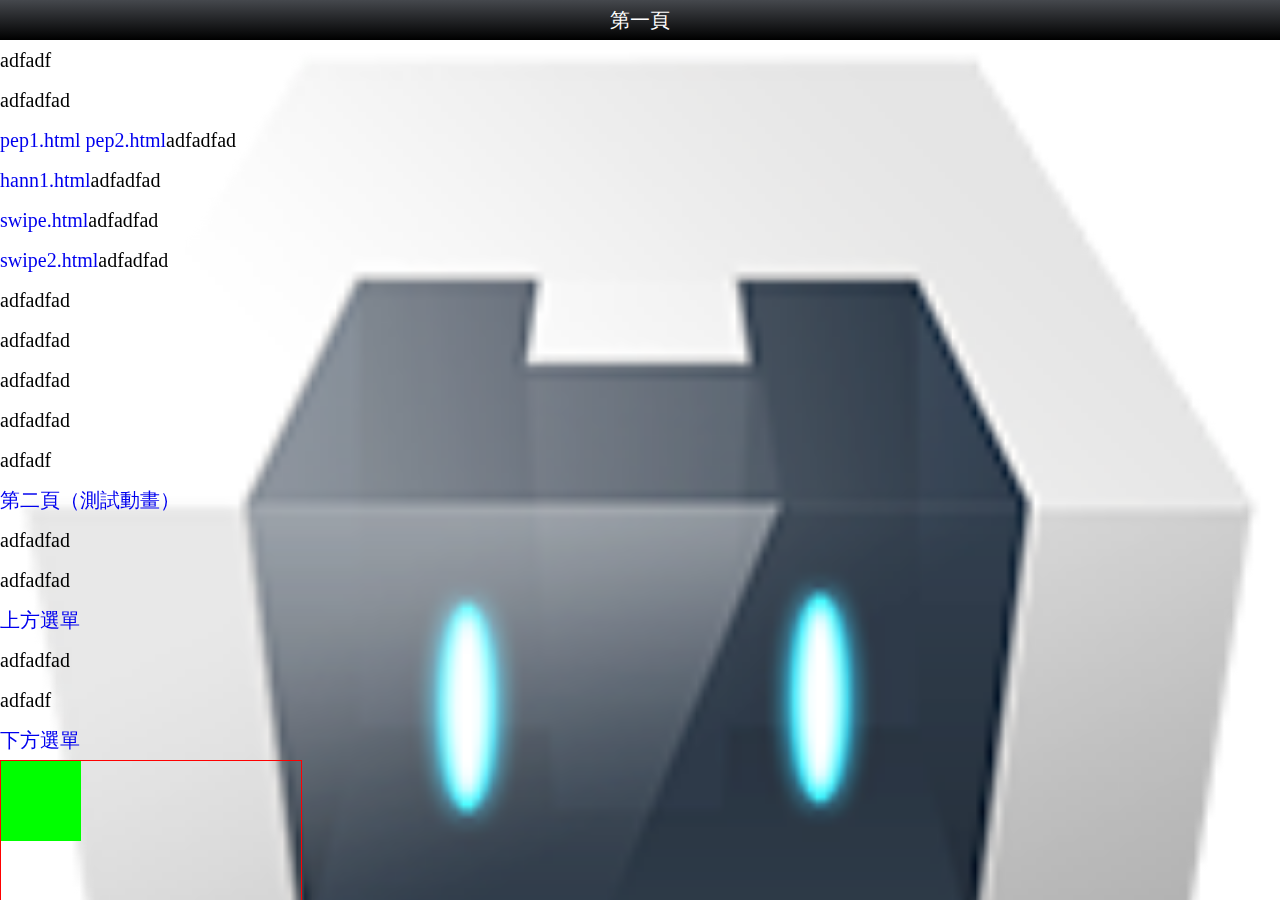
==== index.html @ 22cfcbe6 "update" ====
<!DOCTYPE HTML>
<html>
<head>
<meta charset="utf-8" />
<meta name="viewport" content="width=device-width,height=device-height, initial-scale=1.0">
<title>RMC</title>
<link href="css/rmc3.css" rel="stylesheet" type="text/css" />
<script type="text/javascript" charset="utf-8" src="cordova.js"></script>
<script type="text/javascript" charset="utf-8" src="js/jquery.js"></script>
<script type="text/javascript" charset="utf-8" src="js/jquery.lazyload.min.js"></script>
<script type="text/javascript" charset="utf-8" src="js/jquery.touchswipe.js"></script>
<script type="text/javascript" charset="utf-8" src="js/iscroll.js"></script>
<script type="text/javascript" charset="utf-8" src="js/rmc3.js"></script>
<!--script type="text/javascript" charset="utf-8" src="js/pushmsg.js"></script-->
<script type="text/javascript" charset="utf-8">
RMC.init(function(){
	
});
RMC.add_event('show','main10','scc3');
function scc3()
{
	//if(myScroll4==undefined || myScroll4==null){
		myScroll4 = new IScroll('#vsdf', { eventPassthrough: true, scrollX: true, scrollY: false, preventDefault: false });	
	//}
}
RMC.add_event('show','main9','scc');
RMC.add_event('hide','main9','scc2');
function updatePosition()
{
	 document.getElementById('syy').innerHTML=this.y;
	 alert(myScroll.y);
}
function scc()
{
	//myScroll = new IScroll('#wrapper', { mouseWheel: true ,snap: true});
	//myScroll.on('scrollEnd', updatePosition);
}
function scc2()
{
	if(myScroll!=null){
		myScroll.destroy();
		myScroll = null;	//alert(myScroll);
	}
}
RMC.add_event('show','main6','tt');	
function tt()
{
	//console('ttt'); 
	//document.getElementById('newbr').scrollTop=270;
	alert(document.getElementById('newbr').scrollTop);
	//return false;
}
$(function(){
	//$('#dragv').pep({
	//	constrainTo:        'parent', 
    //    shouldEase:         false
	//});
	
	
	  //document.getElementById('main6').addEventListener("touchmove",qqq,false);
	//$("#newbr").swipe( { swipeStatus:swipe2, allowPageScroll:"vertical"} );
	//document.getElementById('newbr').scrollTop=270;
	//var myScroll = new iScroll('newbr', { hScrollbar: false, vScrollbar: true });
	
	//document.getElementById('barball').addEventListener("touchstart",todrag,false);
	//document.getElementById('barball').addEventListener("touchstart",todrags,false);
	document.getElementById('barball').addEventListener("touchmove",todragm,false);
	//document.getElementById('barball').addEventListener("touchend",todrage,false);
	document.getElementById('barballqq').addEventListener("touchmove",todragmqq,false);
	
	$('#barswipe').swipe({swipeStatus:barswipe, allowPageScroll:"vertical"});
	var newbrtop=0;
	var br2=-1;
	var timers;
	$('#newbr2').swipe({
		swipeStatus:function(event, phase, direction, distance, duration)
        {
			//$('#pageoverlay').css('display','');
			//alert('ccc');
		  //timers=setTimeout('checkaerea()',200);
          var str = "";
          if (phase=="move") {
            //str="You have moved " + distance +" pixels, past 200 and the handler will fire <br/>";
            //str+="You have moved for " + duration +" ms, If you go over 5000 the swipe will cancel <br/>";
            //str+="If you leave the swipe object, and have made the distance, the swipe will end <br/>";
            //str+="If you leave the swipe object, and have NOT made the distance, the swipe will cancel ";
            str=distance+' -- '+duration+' -- '+$('#newbr2').scrollTop();
           // alert($('#newbar2').scrollTop());
          }
          
          if (phase=="end") {
            str='end'+' -- '+$('#newbr2').scrollTop();;
        	//str="Handler fired, you met the thresholds:<br/>";
            //str+=distance+"px (over 500px required) <br/>";                
            //str+=duration+"ms (under 5000ms required) <br/>"; 
            
          }
          if (phase=="cancel") {
            str="You didn't meet the thresholds, cancel was fired:<br/>";
            //str+=distance+"px (over 500px required) <br/>";                
            //str+=duration+"ms (under 5000ms required) <br/>";  
          }
          
          $('#vvveeee').html(str);
          
        },
        triggerOnTouchEnd : true,        
        //triggerOnTouchEnd:false,
        //triggerOnTouchLeave:true,
        allowPageScroll:'vertical',
        //allowPageScroll:'horizontal',
        //maxTimeThreshold:5000,
        threshold:75
	});
	// Get a reference to our touch-sensitive element
	  var touchzone = document.getElementById("newbr");
	  // Add an event handler for the touchstart event
	  //touchzone.addEventListener("touchend", touchHandler, false);
	  touchzone.addEventListener("touchstart",sw,false);
	  touchzone.addEventListener("touchmove",sw2,false);
	  touchzone.addEventListener("touchend",sw3,false);
	  touchzone.addEventListener("scroll",sw4,false);
	  var bttimer=setInterval('gscroll()',200);
});
var down_list_bt={mm:-1,};
var bttimer;
var xi=0;

function gscroll()
{
	++xi;
	if(xi>10000) xi=0;
	var v=document.getElementById('newbr').scrollTop;
	document.getElementById('downvv5').innerHTML=v+ ' -- '+xi;
	if(v!=down_list_bt.mm){
		down_list_bt.mm=v;
	}else{
		var bar=document.getElementById('newbr');
		var c=Math.round(bar.scrollTop/30);
		c=c*30; 
		bar.scrollTop=c;
	}
}
function sw(e)
{//salert('c');
	//var v=$('#newbr').scrollTop();
	var v=document.getElementById('newbr').scrollTop;
	$('#downvv').html('start - scrolltop='+v);
	//alert('c');
	//document.getElementById('downvv').innerHTML='點擊';	
	//document.getElementById('downvv').innerHTML=e.target.scrollTop;
	bttimer=setTimeout('gscroll',200);
}
function sw2(e){
	//var v=$('#newbr').scrollTop();
	var v=document.getElementById('newbr').scrollTop;
	$('#downvv2').html('move - scrolltop='+v);
}
function sw3(e){
	//var v=$('#newbr').scrollTop();
	var v=document.getElementById('newbr').scrollTop;
	$('#downvv3').html('end - scrolltop='+v);
}
function sw4(e){
	//var v=$('#newbr').scrollTop();
	var v=document.getElementById('newbr').scrollTop;
	$('#downvv4').html('scroll - scrolltop='+v);
}
function checkaerea()
{
	//var $('')
	/*if(br2!=){
		
	}else{
		 timers=setTimeout('checkaerea()',200);
	}*/
}
var barpadding=0;
function barswipe(event, phase, direction, distance){
	$('#barswipediv').html('event='+event.id+' phase='+phase+' direction='+direction+' distance='+distance);
	
	if(phase=="move"){
		if(direction=='left'){
			var mar=barpadding-distance;
			$(event.target).css('margin-left',mar+'px');
		}else if(direction=='right'){
			var mar=barpadding+distance;
			$(event.target).css('margin-left',mar+'px');
		}
	}
	
	if(phase=='end'){
		barpadding=parseInt($(event.target).css('margin-left'));
	}
	/*if( phase=="move" && (direction=="left" || direction=="right") )
	{
		//var duration=0;
		
		//if (direction == "left")
			//scrollImages((IMG_WIDTH * currentImg) + distance, duration);
		
		//else if (direction == "right")
			//scrollImages((IMG_WIDTH * currentImg) - distance, duration);
		
	}
	else if ( phase == "cancel")
	{
		//scrollImages(IMG_WIDTH * currentImg, speed);
	}
	else if ( phase =="end" )
	{
		//if (direction == "right")
		//	previousImage()
		//else if (direction == "left")			
		//	nextImage()
	}*/
}
function todragmqq(e){
	//e.pageX;
	//alert('ccc');
	
	$(e.target).css('margin-left',e.changedTouches[0].clientX+'px');
	$('#barhtmlqq').html(e.changedTouches[0].clientX+' '+e.changedTouches[0].screenX+' '+e.changedTouches[0].pageX+' '+e.pageX+'  '+$('#barcon').offset().left);
}
function todrags(e){
	//e.target.style.background='#ff0';
	//e.target.style.position='#ff0';
	//$(e.target).css('position','relative');
	//$(e.target).css('background','#ff0');
	//alert(e.changedTouches[0].clientX+' '+e.changedTouches[0].screenX+' '+e.changedTouches[0].pageX+' '+pageX);
}
function todragm(e){
	//e.pageX;
	//alert('ccc');
	//alert(e.changedTouches[0].clientX);
	$(e.target).css('left',e.changedTouches[0].clientX+'px');
	$('#barhtml').html(e.changedTouches[0].clientX+' '+e.changedTouches[0].screenX+' '+e.changedTouches[0].pageX+' '+e.pageX+'  '+$('#barcon').offset().left);
}
function todrage(e){
	//$(e.target).css('position','');
	//$(e.target).css('background','#f00');
}
function todrag(e){
	/*alert('touchstart');
	for(var k in e){
		
		alert(k+'='+e[k]);
	}
	alert(e.changedTouches);
	e.targetTouches
	e.touches
	e.pageY;
	e.pageX;
	e.layerY
	e.layerX;*/
	//
	//currentTarget
	//type
	alert(e.pageX+' -- '+e.pageY);
	for(var i in e.changedTouches[0]){
		alert(i+'='+e.changedTouches[0][i]);//pageX,screenX,clientX
	}
	/*for(var i in e.target){
		alert(i+'='+e.target[i]);
	}
	for(var j in e.target['properties']){
		alert(j+'='+e.target['properties'][j]);
	}*/
	var orig = e.originalEvent;
	alert(orig.changedTouches[0].pageY);
}
function qqq(e)
{
	//alert('move');	
}
var scroll_top=-1;
function touchHandler(e)
{//alert('c');
	//chval();//alert(e.target.id);	
	//setTimeout('calstop()',200);
	//calstop();
}
function calstop(){
	var v=document.getElementById('newbr').scrollTop;$('#downvv').html('scrolltop='+v);
	if(scroll_top==v){
		chval();
	}else {
		scroll_top=v;
		setTimeout('calstop()',200);
	}
}
function chval()
{
	///var v=$('.bar').scrollTop();//$('#downvv').html('scrolltop='+v);
	//var c=Math.round(v/30);
	//c=c*30;
	//document.getElementById('newbr').scrollTop=c;
	
	var bar=document.getElementById('newbr');
	var c=Math.round(bar.scrollTop/30);
	c=c*30; 
	bar.scrollTop=c;
	
	//alert(c);
	//$('.bar').anon
	/*$('#newbr').animate({scrollTop:c},1000,function(){
		//$('.bar').scrollTop(c);//alert($('.bar').scrollTop());
		//document.getElementById('newbr').scrollTop=c;
		//$('#downvv4').html('scrolltop='+$('.bar').scrollTop()+' -- '+c);
	});
	$('#downvv2').html('scrolltop='+c);
	$('#downvv3').html('scrolltop='+$('.bar').scrollTop());*/
	//$('.bar').scrollTop(c);
	//alert('c');
		
	
	
	//alert(Math.round(c));	
}

function swipe2(event, phase, direction, distance){
	$('#qva').html( phase +" you have swiped " + distance + "px in direction:" + direction);
	if(phase=='end'){
		//chval();
		//setTimeout(function(){
		//chval();
		//},1000);
	}
}
/*$('#newbr').bind('touchmove', function(e) { 
    console.log($(this).scrollTop()); // Replace this with your code.
});*/

function GoUrl(url) {
    var ref = window.open(url, '_blank', 'location=no');
    //ref.addEventListener('loadstart', function(event) { alert('start: ' + event.url); });
    //ref.addEventListener('loadstop', function(event) { alert('stop: ' + event.url); });
    ref.addEventListener('loaderror', function(event) { alert('error: ' + event.message); });
    ref.addEventListener('exit', function(event) { alert(event.type); });
}
</script>
<style>
.bbgg {
	background:logo.png;
}
</style>
</head>
<body>
<div id="pageoverlay"></div>
<div class="page" id="main">
<div class="header">第一頁</div>
<div class="content" style="background:url(img/logo.png);-webkit-background-size:cover;   -moz-background-size:cover;   -o-background-size:cover;   background-size:cover">
adfadf<br>
adfadfad<br>
<a href="pep1.html">pep1.html</a>

<a href="pep2.html">pep2.html</a>adfadfad<br>
<a href="hann1.html">hann1.html</a>adfadfad<br>
<a href="swipe.html">swipe.html</a>adfadfad<br>
<a href="swipe2.html">swipe2.html</a>adfadfad<br>
adfadfad<br>
adfadfad<br>
adfadfad<br>
adfadfad<br>
adfadf<br>
<a href="javascript:RMC.changepage('main2');">第二頁（測試動畫）</a><br>
adfadfad<br>
adfadfad<br>
<a href="javascript:RMC.changepage('main3');">上方選單</a><br>
adfadfad<br>
adfadf<br>
<a href="javascript:RMC.changepage('main4');">下方選單</a><br>
<div style="width:300px;height:300px;border:#f00 solid 1px;position:relative;">
<div id="dragv" style="background:#0f0;width:80px;height:80px;"></div>
</div>
<p>
	<span class="switch"><label for="xx"></label><input type="checkbox" id="xx" value="1"  /><span class="ball"></span></span>
</p>
<p>
	<span class="switch"><label for="pp"></label><input type="checkbox" id="pp" value="1"  /><span class="ball"></span></span>
</p>
<a href="javascript:RMC.changepage('main5');">數量拉霸</a><br> 
<br>
<a href="javascript:RMC.changepage('main6');">選單</a><br> 
<br>
<br>
<a href="javascript:RMC.changepage('main8');">選單2</a><br> 
<br>

<br>
<a href="javascript:RMC.changepage('main9');">選單3</a><br> 
<br>

<br>
<a href="javascript:RMC.changepage('upheader');">上方按鈕設定</a>
<br>

<p>
<a href="scroll.html">選單初始設定</a>
</p>

<br>
<a href="javascript:RMC.changepage('main10');">iscroll 頁面</a><br> 
<br>
<br>
<a href="javascript:RMC.loadpage('other.html');">載入頁面</a><br> 
<a href="javascript:RMC.changepage('main7');">到載入頁面</a>
<p>
<p>
<a href="load.html">開始載入時</a>
</p>


<p>
<a href="javascript:GoUrl('gallery.html');">圖片測試</a>
</p>
<p>
<a href="gallery.html">圖片測試</a>
</p>

<span class="checkbox">

</span>

<p>
<a href="test_pushmsg.html">推播測試</a>
</p>

<span class="radio">
<input type="radio" value="1" id="ra1" name="ra" /><label for="ra1">一</label><input type="radio" value="2" id="ra2" name="ra" /><label for="ra2">二</label><input type="radio" value="3" id="ra3" name="ra" /><label for="ra3">三</label><input type="radio" value="4" id="ra4" name="ra" /><label for="ra4">四</label>
</span>
<span class="radio-list">
<input type="radio" id="rr1" name="rr">
<label for="rr1"><span class="sel"></span><span class="name">測試一</span></label>
<input type="radio" id="rr2" name="rr">
<label for="rr2"><span class="sel"></span><span class="name">測試二</span></label>
<input type="radio" id="rr3" name="rr">
<label for="rr3"><span class="sel"></span><span class="name">測試三</span></label>
</span>

adfadfad<br>
adfadfad<br>
adfadfad<br>
adfadfad<br>
adfadfad<br>
adfadfad<br>
adfadf<br>
adfadfad<br>
adfadfad<br>
adfadfad<br>
adfadfad<br>
adfadfad<br>
adfadfad<br>
adfadfad<br>
adfadfad<br>
adfadfad<br>
adfadfad<br>
<img src="images/qqd.jpg"  border="0" /><br>
<img src="images/qqd2.jpg"  border="0" /><br>
<img src="images/qqd3.jpg"  border="0" /><br>
<img src="images/qqd4.jpg"  border="0" /><br>
lazy<br>
<img class="lazy" data-original="images/qqd.jpg" src="" width="100" height="100"  border="0" />
<img class="lazy" data-original="images/qqd2.jpg" src=""  border="0" />
<img class="lazy" data-original="images/qqd3.jpg" src=""  border="0" />
<img class="lazy" data-original="images/qqd4.jpg" src=""  border="0" />

lazy<br>
adfadfad<br>
adfadfad<br>
adfadf<br>
adfadfad<br>
adfadfad<br>
adfadfad<br>
adfadf<br>
adfadfad<br>
adfadfad<br>
adfadfad<br>
adfadfad<br>
adfadfad<br>
adfadfad<br>
</div>
</div>
<div class="page" id="main2">
<div class="header">第二頁</div>
<div class="content" style="background:#ff0;">
adfadf<br>
adfadfad<br>

</div>
</div>
<div class="page" id="main3">
<div class="header nav">上方選單
<div class="clear"></div>
<ul class="nav-5">
      <li><a href="#">About Us</a></li>
      <li><a href="#">Our Productsadfsdfee</a></li>
      <li><a href="#">FAQs</a></li>
      <li><a href="#">Contact</a></li>
      <li><a href="#">Login</a></li>
   </ul><div class="clear"></div>
</div>
<div class="content" style="background:#0F9">
adfae
</div>
<div class="footer">footer</div>
</div>
<div class="page" id="main4">
<div class="header">下方選單</div>
<div class="content" style="background:#059">
adfae
</div>
<div class="footer nav"><ul class="nav-5">
      <li><a href="#">About Us</a></li>
      <li><a href="#">Our Productsadfsdfee</a></li>
      <li><a href="#">FAQs</a></li>
      <li><a href="#">Contact</a></li>
      <li><a href="#">Login</a></li>
   </ul><div class="clear"></div></div>
</div>
<div class="page" id="main5">
<div class="header">數量拉霸</div>
<div class="content" style="background:#649">
adfasd
asdfasd
fasdfasd
<div id="barhtml" style="color:#fff;">99999</div>
<div style="position:relative;height:30px;"><span style="display:block;height:10px;background: -webkit-linear-gradient(top, rgba(255,214,94,1) 0%,rgba(254,191,4,1) 100%);"></span></div>

<div style="width:300px;height:300px;border:#ccc solid 1px;margin-left:5px;padding-left:5px;position:relative; " id="barcon">
<div style="width:50px;height:50px;background:#f00;position:absolute;z-index:10" id="barball" ></div>
</div>
<div id="barhtmlqq" style="color:#fff;">99999</div>
<div style="width:300px;height:300px;border:#ccc solid 1px;margin-left:5px;padding-left:5px; " id="barconqq">
<div style="width:50px;height:50px;background:#f00;" id="barballqq" draggable="true"></div>
</div>

<div id="barswipediv"></div>
<div style="width:300px;height:300px;border:#ccc solid 1px;">
<div style="width:50px;height:50px;background:#f00;" id="barswipe" ></div>
</div>

</div>
</div>
<div class="page" id="main6">
<div class="header">選單</div>
<div class="content" style="background:#106382;">asdfasdf
asdfa
dasdfasdfasdf
adfasdf
asdfadf
adfefef<br>
<div id="downvv" style="color:#fff;">downvv</div>
<div id="downvv2" style="color:#fff;">downvv2</div>
<div id="downvv3" style="color:#fff;">downvv3</div>
<div id="downvv4" style="color:#fff;">downvv4</div>
<div id="downvv5" style="color:#fff;">downvv4</div>
adfefef<br>
adfefef<br>
adfefef<br>
adfefef<br>
adfefef<br>
adfefef<br>
adfefef<br>
adfefef<br>
<a href="javascript:void(0);">xafesijefe</a>
adfefef<br>

adfefef<br>
adfefef<br>

adfefef<br>
adfefef<br>
adfefef<br>
adfefef<br>adfefef<br>
adfefef<br>
adfefef<br>
adfefef<br>adfefef<br>
adfefef<br>
adfefef<br>
adfefef<br>adfefef<br>
adfefef<br>
adfefef<br>
adfefef<br>
adfefef<br>
adfefef<br>
adfefef<br>
adfefef<br>
<div id="qva"></div>
<div class="down-list"><div class="hd"><span class="btn"><a href="javascript:chval();">確定</a></span></div>
<span class="sel"></span>
<div class="con">
<div class="bar" id="newbr" style="width:100%">
<span class="val">&nbsp;</span>
<span class="val">&nbsp;</span>
<span class="val">1</span>
<span class="val">2</span>
<span class="val">3</span>
<span class="val">4</span>
<span class="val">5</span>
<span class="val">6</span>
<span class="val">7</span>
<span class="val">8</span>
<span class="val">9</span>
<span class="val">10</span>
<span class="val">11</span>
<span class="val">12</span>
<span class="val">13</span>
<span class="val">14</span>
<span class="val">15</span>
<span class="val">16</span>
<span class="val">17</span>
<span class="val">18</span>
<span class="val">19</span>
<span class="val">&nbsp;</span>
<span class="val">&nbsp;</span>
</div>

</div>
</div>
</div>
</div>
<div class="page" id="main8">
<div class="header">選單</div>
<div class="content" style="background:#106382;">asdfasdf

adfefef<br>
<div id="vvveeee"></div>

adfefef<br>
adfefef<br>

adfefef<br>
adfefef<br>
adfefef<br>
adfefef<br>adfefef<br>
adfefef<br>
adfefef<br>
adfefef<br>adfefef<br>
adfefef<br>
adfefef<br>
adfefef<br>adfefef<br>
adfefef<br>
adfefef<br>
adfefef<br>
adfefef<br>
adfefef<br>
adfefef<br>
adfefef<br>
<div id="qva"></div>
<div class="down-list"><div class="hd"><span class="btn"><a href="javascript:chval();">確定</a></span></div>
<div class="con">
<div class="bar" id="newbr2" style="width:100%">
<span class="val">&nbsp;</span>
<span class="val">&nbsp;</span>
<span class="val">1</span>
<span class="val">2</span>
<span class="val">3</span>
<span class="val">4</span>
<span class="val">5</span>
<span class="val">6</span>
<span class="val">7</span>
<span class="val">8</span>
<span class="val">9</span>
<span class="val">10</span>
<span class="val">11</span>
<span class="val">12</span>
<span class="val">13</span>
<span class="val">14</span>
<span class="val">15</span>
<span class="val">16</span>
<span class="val">17</span>
<span class="val">18</span>
<span class="val">19</span>
<span class="val">&nbsp;</span>
<span class="val">&nbsp;</span>
</div>
<span class="sel"></span>
</div>
</div>
</div>
</div>


<div class="page" id="main9">
<div class="header">選單3</div>
<div class="content" style="background:#106382;">asdfasdf


<script>
$(function(){
	/*myScroll = new IScroll('#rxscroll', {
		scrollX: true,
		scrollY: true,
		momentum: false,
		snap: true
	});*/
	//myScroll = new IScroll('#wrapper', { mouseWheel: true });
});

function showselect()
{
	$('#mys').css('display','block');
	myScroll = new IScroll('#wrapper', { mouseWheel: true ,snap: true});
	myScroll2 = new IScroll('#wrop', {snap: true});
}
function getvals()
{
	alert(myScroll.y + ' -- ' +myScroll2.y);
	$('#mys').css('display','none');
}
function stv()
{
	
	
}
</script>
<style>


#wrapperccccc {
	/*position: relative;
	z-index: 1;
	bottom:0px;*/
	position:relative;
	float:right;
	width: 50%;
	height:150px;
	background: #ccc;
	overflow: hidden;
}
.down-list .two-left{
	position:relative;
	float:left;
	width: 50%;
	height:150px;
	background: #ccc;
	overflow: hidden;
}


#vsdf {
	position: relative;
	z-index: 1;
	height: 160px;
	width: 100%;
	background: #ccc;
	overflow: hidden;
	-ms-touch-action: none;
}

#scroller {
	position: absolute;
	z-index: 1;
	-webkit-tap-highlight-color: rgba(0,0,0,0);
	width: 2400px;
	height: 160px;
	-webkit-transform: translateZ(0);
	-moz-transform: translateZ(0);
	-ms-transform: translateZ(0);
	-o-transform: translateZ(0);
	transform: translateZ(0);
	-webkit-touch-callout: none;
	-webkit-user-select: none;
	-moz-user-select: none;
	-ms-user-select: none;
	user-select: none;
	-webkit-text-size-adjust: none;
	-moz-text-size-adjust: none;
	-ms-text-size-adjust: none;
	-o-text-size-adjust: none;
	text-size-adjust: none;
}

#scroller ul {
	list-style: none;
	width: 100%;
	padding: 0;
	margin: 0;
}

#scroller li {
	width: 120px;
	height: 160px;
	float: left;
	line-height: 160px;
	border-right: 1px solid #ccc;
	border-bottom: 1px solid #ccc;
	background-color: #fafafa;
	font-size: 14px;
	overflow: hidden;
	text-align: center;
}


</style>
<div class="down-list" id="mys"><div class="hd"><span class="btn"><a href="javascript:getvals();">確定</a></span></div>
<div class="sel"></div>
<div id="wrop" class="bar p50">
	<div class="scroller">
		<ul>
			<li>Pretty row 14</li>
			<li>Pretty row 27</li>
			<li>Pretty row 3s</li>
			<li>Pretty row 4s</li>
			<li>Pretty row e5</li>
			<li>Pretty row s6</li>
			<li>Pretty row 7</li>
			<li>Pretty row 8</li>
			<li>Pretty row 9</li>
			<li>Pretty row 10</li>
			<li>Pretty row 11</li>
			<li>Pretty row 12</li>
			<li>Pretty row 13</li>
			<li>Pretty row 14</li>
			<li>Pretty row 15</li>
			<li>Pretty row 16</li>
			<li>Pretty row 17</li>
			<li>Pretty row 18</li>
			<li>Pretty row 19</li>
			<li>Pretty row 20</li>
			<li>Pretty row 21</li>
			<li>Pretty row 22</li>
			<li>Pretty row 23</li>
			<li>Pretty row 24</li>
			<li>Pretty row 25</li>
			<li>Pretty row 26</li>
			<li>Pretty row 27</li>
			<li>Pretty row 28</li>
			<li>Pretty row 29</li>
			<li>Pretty row 30</li>
			<li>Pretty row 31</li>
			<li>Pretty row 32</li>
			<li>Pretty row 33</li>
			<li>Pretty row 34</li>
			<li>Pretty row 35</li>
			<li>Pretty row 36</li>
			<li>Pretty row 37</li>
			<li>Pretty row 38</li>
			<li>Pretty row 39</li>
			<li>Pretty row 40</li>
			<li>Pretty row 41</li>
			<li>Pretty row 42</li>
			<li>Pretty row 43</li>
			<li>Pretty row 44</li>
			<li>Pretty row 45</li>
			<li>Pretty row 46</li>
			<li>Pretty row 47</li>
			<li>Pretty row 48</li>
			<li>Pretty row 49</li>
			<li>Pretty row 50</li>
		</ul>
	</div>
</div>
<div id="wrapper" class="bar p50">
	<div class="scroller">
		<ul>
			<li>Pretty row 1</li>
			<li>Pretty row 2</li>
			<li>Pretty row 3</li>
			<li>Pretty row 4</li>
			<li>Pretty row 5</li>
			<li>Pretty row 6</li>
			<li>Pretty row 7</li>
			<li>Pretty row 8</li>
			<li>Pretty row 9</li>
			<li>Pretty row 10</li>
			<li>Pretty row 11</li>
			<li>Pretty row 12</li>
			<li>Pretty row 13</li>
			<li>Pretty row 14</li>
			<li>Pretty row 15</li>
			<li>Pretty row 16</li>
			<li>Pretty row 17</li>
			<li>Pretty row 18</li>
			<li>Pretty row 19</li>
			<li>Pretty row 20</li>
			<li>Pretty row 21</li>
			<li>Pretty row 22</li>
			<li>Pretty row 23</li>
			<li>Pretty row 24</li>
			<li>Pretty row 25</li>
			<li>Pretty row 26</li>
			<li>Pretty row 27</li>
			<li>Pretty row 28</li>
			<li>Pretty row 29</li>
			<li>Pretty row 30</li>
			<li>Pretty row 31</li>
			<li>Pretty row 32</li>
			<li>Pretty row 33</li>
			<li>Pretty row 34</li>
			<li>Pretty row 35</li>
			<li>Pretty row 36</li>
			<li>Pretty row 37</li>
			<li>Pretty row 38</li>
			<li>Pretty row 39</li>
			<li>Pretty row 40</li>
			<li>Pretty row 41</li>
			<li>Pretty row 42</li>
			<li>Pretty row 43</li>
			<li>Pretty row 44</li>
			<li>Pretty row 45</li>
			<li>Pretty row 46</li>
			<li>Pretty row 47</li>
			<li>Pretty row 48</li>
			<li>Pretty row 49</li>
			<li>Pretty row 50</li>
		</ul>
	</div>
</div>
</div>
<div id="syy" style="color:#fff;"></div>
asdfasdf<br>
<a href="javascript:showselect();">顯示選單</a>
adsf<br>
asf<br>
adsf<br>
asdf<br>
asdfa<br>
adsf<br>
as<br>
dfasdf<br>
as<br>
df<br>
asdfv<br>
f<br>
das<br>
df<br>
asdf<br>
</div>
</div>


<div class="page" id="main10">
<div class="header">測試iscroll</div>
<div class="content" style="background:#345687;">
adfije<br>
adfiajsfije<br>
adifje<br>
adsfadfadf<br>
adfadf
<br>
afadfadsf<br>
adfafefef<br>
dfefefe
<br>
dfef
<br>
adfe<br>
adfe<br>
adfe<br>
adfe<br>
<a href="javascript:stv()"></a>
adfe<br>
adfe<br>
adfe<br>
sfefefadfe<br>
dfffefadfe<br>
adfe<br>
adfe<br>
adfadsfdfefadfe<br>
<div >
<div id="vsdf" >
<div id="scroller">
<ul>
			<li>Pretty cell 1</li>
			<li>Pretty cell 2</li>
			<li>Pretty cell 3</li>
			<li>Pretty cell 4</li>
			<li>Pretty cell 5</li>
			<li>Pretty cell 6</li>
			<li>Pretty cell 7</li>
			<li>Pretty cell 8</li>
			<li>Pretty cell 9</li>
			<li>Pretty cell 10</li>
			<li>Pretty cell 11</li>
			<li>Pretty cell 12</li>
			<li>Pretty cell 13</li>
			<li>Pretty cell 14</li>
			<li>Pretty cell 15</li>
			<li>Pretty cell 16</li>
			<li>Pretty cell 17</li>
			<li>Pretty cell 18</li>
			<li>Pretty cell 19</li>
			<li>Pretty cell 20</li>
		</ul>
</div>
</div>
</div>
<br>
adfe<br>
adfe<br>
adfe<br>
adfe<br>
<a href="javascript:stv()"></a>
adfe<br>
adfe<br>
adfe<br>
sfefefadfe<br>
dfffefadfe<br>
adfe<br>
adfe<br>
adfadsfdfefadfe<br>
</div>
</div>


<div class="page" id="upheader">
<div class="header pad"><span class="l-area"><img src="images/comment-black.png" /><span class="tip"><span class="tipnums">1</span></span></span><span class="r-area">B<span class="tip"><span class="tipnums">1</span></span></span><span class="header-namea">上方選單按鈕</span>
<ul class="nav-5">
      <li><span style="padding:6px 10px;">About Us</span></li>
      <li><span>Our Productsadfsdfee</span></li>
      <li><span>FAQs</span></li>
      <li><span>Contact</span></li>
      <li><span>Login</span></li>
   </ul><div class="clear"></div>
</div>
<div class="content" style="background:#eee;">
adfija
adfiajdsfie
asdfei
<p>
<a href="javascript:RMC.changepage('upheaderimg');">選單加入圖片</a>
</p>
</div>
<div class="footer">adsf</div>
</div>

<div class="page" id="upheaderimg">
<div class="header pad"><span class="l-area">A</span><span class="header-namea">上方選單圖片按鈕</span>
<ul class="nav-2">
      <li><a href="#"><img src="images/comment-black.png" /><br>功能介紹</a></li>
      <li><a href="#">促銷活動</a></li>
   </ul><div class="clear"></div>
</div>
<div class="content" style="background:#eee;">
adfija
adfiajdsfie
asdfei
<a href="javascript:RMC.backpage();">返回 </a>
</div>
<div class="footer nav"><ul class="nav-3">
       <li><a href="#"><img src="images/comment-black.png" /><br>About Us</a></li>
      <li><a href="#">Login</a></li>
      <li><a href="#">Login</a></li>
   </ul><div class="clear"></div></div>
</div>
</body>
</html>
---- css/rmc3.css ----
body {
	padding:0px;
	margin:0px;
	font-size:20px;
	line-height:40px;
	-webkit-backface-visibility: hidden;
	/*-webkit-overflow-scrolling: touch;*/
}
a,a:hover,a:link {
	text-decoration: none;
}
.page {
overflow:hidden;
	-webkit-animation-duration: 1s;
	   -moz-animation-duration: 1s;
	     -o-animation-duration: 1s;
	        animation-duration: 1s;
	-webkit-animation-fill-mode: both;
	   -moz-animation-fill-mode: both;
	     -o-animation-fill-mode: both;
	        animation-fill-mode: both;
}
.page-load {
	position:absolute;
	z-index:-1;
	left:-2000px;
	top:-2000px;
}
.page-show {
	position:absolute;
	z-index:999;
	left:0px;
	top:0px;
	-webkit-animation-duration: 1s;
	   -moz-animation-duration: 1s;
	     -o-animation-duration: 1s;
	        animation-duration: 1s;
	-webkit-animation-fill-mode: both;
	   -moz-animation-fill-mode: both;
	     -o-animation-fill-mode: both;
	        animation-fill-mode: both;
}
.page.display-none {
	display:none;
}
.header {
	padding:5px 0px;
	width:100%;
	line-height:30px;
	text-align:center;
	color:#fff;
	background: #45484d; /* Old browsers */
background: -moz-linear-gradient(top,  #45484d 0%, #000000 100%); /* FF3.6+ */
background: -webkit-gradient(linear, left top, left bottom, color-stop(0%,#45484d), color-stop(100%,#000000)); /* Chrome,Safari4+ */
background: -webkit-linear-gradient(top,  #45484d 0%,#000000 100%); /* Chrome10+,Safari5.1+ */
background: -o-linear-gradient(top,  #45484d 0%,#000000 100%); /* Opera 11.10+ */
background: -ms-linear-gradient(top,  #45484d 0%,#000000 100%); /* IE10+ */
background: linear-gradient(to bottom,  #45484d 0%,#000000 100%); /* W3C */
}
.header.pad{
	padding:0px;
	height:40px;
	line-height:40px;
}
.header:after {
	clear:both;	
}
.header.nav {
	line-height:40px;
	padding:0px;
}
.header.header-bg {
	color:#fff;
	background:#ff2424;
}
.header-name {
	display:block;
	color:#fff;
}
.header-nameb {
	display:block;
	color:#fff;
	width:100%;
	white-space: nowrap;
    overflow: hidden;
    text-overflow: ellipsis;
}
.header-nameb.rmb {
	margin-left:73px;
}
.header-namea {
	display:block;
	color:#fff;
	/*background:#999;可設定也可以不用設定*/
	width:100%;
	/*padding:5px 0px;*/
	white-space: nowrap;
    overflow: hidden;
    text-overflow: ellipsis;
}
.header .l-area {
	display:inline-block;
	float:left;
	width:40px;
	height:100%;
	border-right:#333 inset 1px;
	/*border-right-style:inset;/*邊框樣式*/
	/*border-right-width:1px;/*邊框寛度*/
	/*border-right-color:#fff;/*邊框顏色*/
	/*padding:5px 0px;*/
	color:#fff;
}
.header .r-area {
	display:inline-block;
	float:right;
	width:40px;
	height:100%;
	border-left:#333 inset 1px;
	color:#fff
}
.tip {
	display:inline-block;
	width:2px;
	height:2px;
	position:relative;
}
.tip .tipnums {
	display:inline-block;
	position:absolute;
	top:-22px;
	left:-5px;
	/*padding:2px;*/
	background:#f00;
	font-size:12px;
	font-wieght:bold;
	line-height:16px;
	width:16px;
	height:16px;
	border-radius:16px;
	padding-top:1px;
}
/*header 按鈕*/
.header .l-btn {
	float:left;
	display:inline-block;
	padding:4px 6px;
	margin-left:5px;
	background:#fff;
	color:#000;
	height:20px;
	line-height:20px;
	font-size:16px;
	text-align:center;
	border:#fff solid 1px;
}
.header .l-btn:active{
	background: rgb(255,158,158); /* Old browsers */
background: -moz-linear-gradient(top, rgba(255,158,158,1) 0%, rgba(255,130,130,1) 100%); /* FF3.6+ */
background: -webkit-linear-gradient(top, rgba(255,158,158,1) 0%,rgba(255,130,130,1) 100%); /* Chrome10+,Safari5.1+ */
background: -o-linear-gradient(top, rgba(255,158,158,1) 0%,rgba(255,130,130,1) 100%); /* Opera 11.10+ */
background: -ms-linear-gradient(top, rgba(255,158,158,1) 0%,rgba(255,130,130,1) 100%); /* IE10+ */
background: linear-gradient(to bottom, rgba(255,158,158,1) 0%,rgba(255,130,130,1) 100%); /* W3C */
	color:#fff;
	border:#fff solid 1px;
}
.header .l-btn:before {
	/*content:url(images/w/018.png);*/
	display:inline-block;
	width:20px;
	height:18px;
	padding-top:2px;
	background: rgb(255,158,158); /* Old browsers */
background: -moz-linear-gradient(top, rgba(255,158,158,1) 0%, rgba(255,130,130,1) 100%); /* FF3.6+ */
background: -webkit-linear-gradient(top, rgba(255,158,158,1) 0%,rgba(255,130,130,1) 100%); /* Chrome10+,Safari5.1+ */
background: -o-linear-gradient(top, rgba(255,158,158,1) 0%,rgba(255,130,130,1) 100%); /* Opera 11.10+ */
background: -ms-linear-gradient(top, rgba(255,158,158,1) 0%,rgba(255,130,130,1) 100%); /* IE10+ */
background: linear-gradient(to bottom, rgba(255,158,158,1) 0%,rgba(255,130,130,1) 100%); /* W3C */
	border-radius:20px;
	vertical-align: middle;
	/*vertical-align: 10%;*/
	margin-right:2px;
	pointer-events: none;
	
}
.header .r-btn {
	float:right;
	display:inline-block;
	padding:4px 6px;
	margin-right:5px;
	background:#ccc;
	color:#000;
	height:20px;
	line-height:20px;
	font-size:16px;
	text-align:center;
	border:#fff solid 1px;
}
.header .r-btn:active{
	background:#ff2424;
	color:#fff;
	border:#fff solid 1px;
}
.header .r-btn:after {
	/*content:url(images/w/018.png);*/
	display:inline-block;
	width:20px;
	height:18px;
	padding-top:2px;
	background: rgb(255,158,158); /* Old browsers */
background: -moz-linear-gradient(top, rgba(255,158,158,1) 0%, rgba(255,130,130,1) 100%); /* FF3.6+ */
background: -webkit-linear-gradient(top, rgba(255,158,158,1) 0%,rgba(255,130,130,1) 100%); /* Chrome10+,Safari5.1+ */
background: -o-linear-gradient(top, rgba(255,158,158,1) 0%,rgba(255,130,130,1) 100%); /* Opera 11.10+ */
background: -ms-linear-gradient(top, rgba(255,158,158,1) 0%,rgba(255,130,130,1) 100%); /* IE10+ */
background: linear-gradient(to bottom, rgba(255,158,158,1) 0%,rgba(255,130,130,1) 100%); /* W3C */
	border-radius:20px;
	vertical-align: middle;
	/*vertical-align: 10%;*/
	pointer-events: none;
	margin-left:2px;
	
	
}
.icon-back:before {
	content:url(images/w/014a.png);
}
.icon-back-r:after {
	content:url(images/w/014a.png);
}
.icon-home:before {
	content:url(images/w/018a.png);
}
.icon-home-r:after {
	content:url(images/w/018a.png);
}
.header .r-imbtn {
	
}
.header .l-imbtn {
	
}
.bg-transparent {
	background:transparent;
}
.content {
	word-wrap:break-word;
	word-break:break-all;
	width:100%;
	/*height:100%;*/
	/*overflow:hidden;*/
	/*background:#fff;*/
	/*-webkit-overflow-scrolling: touch;*/
}
.footer {
	width:100%;
	padding:5px 0px;
	line-height:30px;
	background: #ccd400; /* Old browsers */
background: -moz-linear-gradient(top,  #ccd400 0%, #b3b800 100%); /* FF3.6+ */
background: -webkit-gradient(linear, left top, left bottom, color-stop(0%,#ccd400), color-stop(100%,#b3b800)); /* Chrome,Safari4+ */
background: -webkit-linear-gradient(top,  #ccd400 0%,#b3b800 100%); /* Chrome10+,Safari5.1+ */
background: -o-linear-gradient(top,  #ccd400 0%,#b3b800 100%); /* Opera 11.10+ */
background: -ms-linear-gradient(top,  #ccd400 0%,#b3b800 100%); /* IE10+ */
background: linear-gradient(to bottom,  #ccd400 0%,#b3b800 100%); /* W3C */	
}
.footer.nav {
	padding:0px;
}

/* 動畫 */
@-webkit-keyframes slideInLeft {
	0% {
		opacity:1;
		-webkit-transform: translateX(-2000px);
	}

	100% {
		-webkit-transform: translateX(0);
		z-index:10;
	}
}

@-moz-keyframes slideInLeft {
	0% {
		opacity:1;
		z-index:12;
		-moz-transform: translateX(-2000px);
	}

	100% {
		-moz-transform: translateX(0);
	}
}

@-o-keyframes slideInLeft {
	0% {
		opacity:1;
		z-index:12;
		-o-transform: translateX(-2000px);
	}

	100% {
		-o-transform: translateX(0);
	}
}

@keyframes slideInLeft {
	0% {
		opacity:1;
		z-index:12;
		transform: translateX(-2000px);
	}

	100% {
		transform: translateX(0);
		z-index:10;
	}
}

.slideInLeft {
	-webkit-animation-name: slideInLeft;
	-moz-animation-name: slideInLeft;
	-o-animation-name: slideInLeft;
	animation-name: slideInLeft;
}
@-webkit-keyframes slideInRight {
	0% {
		-webkit-transform: translateX(2000px);
	}
	100% {
		-webkit-transform: translateX(0);
	}
}

@-moz-keyframes slideInRight {
	0% {
		-moz-transform: translateX(2000px);
	}
	100% {
		-moz-transform: translateX(0);
	}
}

@-o-keyframes slideInRight {
	0% {
		-o-transform: translateX(2000px);
	}
	100% {
		-o-transform: translateX(0);
	}
}

@keyframes slideInRight {
	0% {
		transform: translateX(2000px);
	}
	100% {
		transform: translateX(0);
	}
}

.slideInRight {
	-webkit-animation-name: slideInRight;
	-moz-animation-name: slideInRight;
	-o-animation-name: slideInRight;
	animation-name: slideInRight;
}
@-webkit-keyframes rotateOutDownRight {
  0% {
    -webkit-transform-origin: right bottom;
    transform-origin: right bottom;
    -webkit-transform: rotate(0);
    transform: rotate(0);
    opacity: 1;
  }
  
  90% {
  	-webkit-transform-origin: right bottom;
    transform-origin: right bottom;
    -webkit-transform: rotate(-90deg);
    transform: rotate(-90deg);
    opacity: 1;
  
  }

  100% {
    -webkit-transform-origin: right bottom;
    transform-origin: right bottom;
    -webkit-transform: rotate(-90deg);
    transform: rotate(-90deg);
    opacity: 0;
  }
}

@keyframes rotateOutDownRight {
  0% {
    -webkit-transform-origin: right bottom;
    -ms-transform-origin: right bottom;
    transform-origin: right bottom;
    -webkit-transform: rotate(0);
    -ms-transform: rotate(0);
    transform: rotate(0);
    opacity: 1;
  }
  
  90% {
    -webkit-transform-origin: right bottom;
    -ms-transform-origin: right bottom;
    transform-origin: right bottom;
    -webkit-transform: rotate(0);
    -ms-transform: rotate(0);
    transform: rotate(0);
    opacity: 1;
  }

  100% {
    -webkit-transform-origin: right bottom;
    -ms-transform-origin: right bottom;
    transform-origin: right bottom;
    -webkit-transform: rotate(-90deg);
    -ms-transform: rotate(-90deg);
    transform: rotate(-90deg);
    opacity: 0;
  }
}

.rotateOutDownRight {
  -webkit-animation-name: rotateOutDownRight;
  animation-name: rotateOutDownRight;
}

/* switch */
.switch {
	position:relative;
	display:inline-block;
	width:50px;
	height:25px;
	line-height:25px;
	/*border:#00f solid 1px;*/
	background-color:#fff;
	padding:0px;
	border-radius:25px;
}
/*.switch .ball {
	
} */
.switch label {
	width:50px;height:25px;
	display:inline-block;
	background:#0ff;
	position:absolute;
	opacity:0;
	z-index:3;
}
.switch input {
	position:absolute;
	display:none;
}
.switch input + .ball {
position:absolute;
display:inline-block;
	width:25px;
	height:25px;
	line-height:25px;
	background:#ccc;
	padding:0px;
	margin:0px;
	border-radius:25px;
}
.switch input:checked + .ball {
	position:absolute;
	display:inline-block;
	width:25px;
	height:25px;
	line-height:25px;
	background:#8f0222;
	padding:0px;
	margin:0px;
	border-radius:25px;
	left:25px;
	box-shadow:0px 0px 3px #6d0019;
}

/* radio */
.radio {
	
}
.radio input {
	display:none;
}
.radio label {
	display:inline-block;
	margin:0px;
	padding:5px 10px;
	height:30px;
	line-height:30px;
	color:#000;
	background: rgb(255,255,255); /* Old browsers */
background: -moz-linear-gradient(top, rgba(255,255,255,1) 0%, rgba(229,229,229,1) 100%); /* FF3.6+ */
background: -webkit-gradient(linear, left top, left bottom, color-stop(0%,rgba(255,255,255,1)), color-stop(100%,rgba(229,229,229,1))); /* Chrome,Safari4+ */
background: -webkit-linear-gradient(top, rgba(255,255,255,1) 0%,rgba(229,229,229,1) 100%); /* Chrome10+,Safari5.1+ */
background: -o-linear-gradient(top, rgba(255,255,255,1) 0%,rgba(229,229,229,1) 100%); /* Opera 11.10+ */
background: -ms-linear-gradient(top, rgba(255,255,255,1) 0%,rgba(229,229,229,1) 100%); /* IE10+ */
background: linear-gradient(to bottom, rgba(255,255,255,1) 0%,rgba(229,229,229,1) 100%); /* W3C */
}
.radio input:checked + label {
	display:inline-block;
	margin:0px;
	padding:5px 10px;
	height:30px;
	line-height:30px;
	color:#fff;
	background: rgb(122,188,255); /* Old browsers */
background: -moz-linear-gradient(top, rgba(122,188,255,1) 0%, rgba(96,171,248,1) 44%, rgba(64,150,238,1) 100%); /* FF3.6+ */
background: -webkit-gradient(linear, left top, left bottom, color-stop(0%,rgba(122,188,255,1)), color-stop(44%,rgba(96,171,248,1)), color-stop(100%,rgba(64,150,238,1))); /* Chrome,Safari4+ */
background: -webkit-linear-gradient(top, rgba(122,188,255,1) 0%,rgba(96,171,248,1) 44%,rgba(64,150,238,1) 100%); /* Chrome10+,Safari5.1+ */
background: -o-linear-gradient(top, rgba(122,188,255,1) 0%,rgba(96,171,248,1) 44%,rgba(64,150,238,1) 100%); /* Opera 11.10+ */
background: -ms-linear-gradient(top, rgba(122,188,255,1) 0%,rgba(96,171,248,1) 44%,rgba(64,150,238,1) 100%); /* IE10+ */
background: linear-gradient(to bottom, rgba(122,188,255,1) 0%,rgba(96,171,248,1) 44%,rgba(64,150,238,1) 100%); /* W3C */
	box-shadow:inset 0px 0px 5px #4096ee;
}

/* radio list */
.radio-list {
	
}
.radio-list input {
	display:none;
}
.radio-list label {
	padding:5px 10px;
	display:block;
	height:30px;
	line-height:30px;
	background: rgb(255,255,255); /* Old browsers */
background: -moz-linear-gradient(top, rgba(255,255,255,1) 0%, rgba(229,229,229,1) 100%); /* FF3.6+ */
background: -webkit-gradient(linear, left top, left bottom, color-stop(0%,rgba(255,255,255,1)), color-stop(100%,rgba(229,229,229,1))); /* Chrome,Safari4+ */
background: -webkit-linear-gradient(top, rgba(255,255,255,1) 0%,rgba(229,229,229,1) 100%); /* Chrome10+,Safari5.1+ */
background: -o-linear-gradient(top, rgba(255,255,255,1) 0%,rgba(229,229,229,1) 100%); /* Opera 11.10+ */
background: -ms-linear-gradient(top, rgba(255,255,255,1) 0%,rgba(229,229,229,1) 100%); /* IE10+ */
background: linear-gradient(to bottom, rgba(255,255,255,1) 0%,rgba(229,229,229,1) 100%); /* W3C */
} 
.radio-list .sel {
	display:inline-block;
	width:20px;
	height:20px;
	border-radius:10px;
	background:#ccc;
}
.radio-list .name {
	color:#000;
}
.radio-list input:checked + label {
	background: rgb(122,188,255); /* Old browsers */
background: -moz-linear-gradient(top, rgba(122,188,255,1) 0%, rgba(96,171,248,1) 44%, rgba(64,150,238,1) 100%); /* FF3.6+ */
background: -webkit-gradient(linear, left top, left bottom, color-stop(0%,rgba(122,188,255,1)), color-stop(44%,rgba(96,171,248,1)), color-stop(100%,rgba(64,150,238,1))); /* Chrome,Safari4+ */
background: -webkit-linear-gradient(top, rgba(122,188,255,1) 0%,rgba(96,171,248,1) 44%,rgba(64,150,238,1) 100%); /* Chrome10+,Safari5.1+ */
background: -o-linear-gradient(top, rgba(122,188,255,1) 0%,rgba(96,171,248,1) 44%,rgba(64,150,238,1) 100%); /* Opera 11.10+ */
background: -ms-linear-gradient(top, rgba(122,188,255,1) 0%,rgba(96,171,248,1) 44%,rgba(64,150,238,1) 100%); /* IE10+ */
background: linear-gradient(to bottom, rgba(122,188,255,1) 0%,rgba(96,171,248,1) 44%,rgba(64,150,238,1) 100%); /* W3C */
	box-shadow:inset 0px 0px 5px #4096ee;
}
.radio-list input:checked + label .sel {
	background:#f00;
}
.radio-list input:checked + label .name {
	color:#fff;
}

/* down select */
.down-list {
	bottom:0px;
	position:fixed;
	display:none;
	height:200px;
	/*background:#ff9;*/
	width:100%;
	background: rgb(69,72,77); /* Old browsers */
background: -moz-linear-gradient(top, rgba(69,72,77,1) 0%, rgba(0,0,0,1) 100%); /* FF3.6+ */
background: -webkit-linear-gradient(top, rgba(69,72,77,1) 0%,rgba(0,0,0,1) 100%); /* Chrome10+,Safari5.1+ */
background: -o-linear-gradient(top, rgba(69,72,77,1) 0%,rgba(0,0,0,1) 100%); /* Opera 11.10+ */
background: -ms-linear-gradient(top, rgba(69,72,77,1) 0%,rgba(0,0,0,1) 100%); /* IE10+ */
background: linear-gradient(to bottom, rgba(69,72,77,1) 0%,rgba(0,0,0,1) 100%); /* W3C */

}
.down-list .hd {
	height:40px;
	background: rgb(178,225,255); /* Old browsers */
background: -moz-linear-gradient(top, rgba(178,225,255,1) 0%, rgba(102,182,252,1) 100%); /* FF3.6+ */
background: -webkit-gradient(linear, left top, left bottom, color-stop(0%,rgba(178,225,255,1)), color-stop(100%,rgba(102,182,252,1))); /* Chrome,Safari4+ */
background: -webkit-linear-gradient(top, rgba(178,225,255,1) 0%,rgba(102,182,252,1) 100%); /* Chrome10+,Safari5.1+ */
background: -o-linear-gradient(top, rgba(178,225,255,1) 0%,rgba(102,182,252,1) 100%); /* Opera 11.10+ */
background: -ms-linear-gradient(top, rgba(178,225,255,1) 0%,rgba(102,182,252,1) 100%); /* IE10+ */
background: linear-gradient(to bottom, rgba(178,225,255,1) 0%,rgba(102,182,252,1) 100%); /* W3C */
}
.down-list .con {
	/*float:left;*/
	
	display:block;
	width:100%;
	background: rgb(204,204,204); /* Old browsers */
background: -moz-linear-gradient(top, rgba(204,204,204,1) 0%, rgba(0,0,0,1) 100%); /* FF3.6+ */
background: -webkit-gradient(linear, left top, left bottom, color-stop(0%,rgba(204,204,204,1)), color-stop(100%,rgba(0,0,0,1))); /* Chrome,Safari4+ */
background: -webkit-linear-gradient(top, rgba(204,204,204,1) 0%,rgba(0,0,0,1) 100%); /* Chrome10+,Safari5.1+ */
background: -o-linear-gradient(top, rgba(204,204,204,1) 0%,rgba(0,0,0,1) 100%); /* Opera 11.10+ */
background: -ms-linear-gradient(top, rgba(204,204,204,1) 0%,rgba(0,0,0,1) 100%); /* IE10+ */
background: linear-gradient(to bottom, rgba(204,204,204,1) 0%,rgba(0,0,0,1) 100%); /* W3C */
}
.down-list .sel {
	position:absolute;
	/*margin-top:60px;
	margin-right:10px;*/
	top:100px;
	height:30px;
	line-height:30px;
	width:100%;
	display:block;
	background: -moz-linear-gradient(top, rgba(178,225,255,1) 0%, rgba(102,182,252,1) 100%); /* FF3.6+ */
	background: -webkit-gradient(linear, left top, left bottom, color-stop(0%,rgba(178,225,255,1)), color-stop(100%,rgba(102,182,252,1))); /* Chrome,Safari4+ */
	background: -webkit-linear-gradient(top, rgba(178,225,255,1) 0%,rgba(102,182,252,1) 100%); /* Chrome10+,Safari5.1+ */
	background: -o-linear-gradient(top, rgba(178,225,255,1) 0%,rgba(102,182,252,1) 100%); /* Opera 11.10+ */
	background: -ms-linear-gradient(top, rgba(178,225,255,1) 0%,rgba(102,182,252,1) 100%); /* IE10+ */
	background: linear-gradient(to bottom, rgba(178,225,255,1) 0%,rgba(102,182,252,1) 100%); /* W3C */
	opacity:0.5;
	z-index:2;
}
.scroller {
	position: absolute;
	z-index: 1;
	-webkit-tap-highlight-color: rgba(0,0,0,0);
	width: 100%;
	-webkit-transform: translateZ(0);
	-moz-transform: translateZ(0);
	-ms-transform: translateZ(0);
	-o-transform: translateZ(0);
	transform: translateZ(0);
	-webkit-touch-callout: none;
	-webkit-user-select: none;
	-moz-user-select: none;
	-ms-user-select: none;
	user-select: none;
	-webkit-text-size-adjust: none;
	-moz-text-size-adjust: none;
	-ms-text-size-adjust: none;
	-o-text-size-adjust: none;
	text-size-adjust: none;
}
.down-list .bar {
	/*float:left;*/
	position:relative;
	float:left;
	width: 100%;
	height:150px;
	 background: rgb(69,72,77); /* Old browsers */
background: -moz-linear-gradient(top, rgba(69,72,77,1) 0%, rgba(224,217,217,1) 5%, rgba(255,255,255,1) 40%, rgba(255,255,255,1) 60%, rgba(224,217,217,1) 95%, rgba(69,72,77,1) 100%); /* FF3.6+ */
background: -webkit-gradient(linear, left top, left bottom, color-stop(0%,rgba(69,72,77,1)), color-stop(5%,rgba(224,217,217,1)), color-stop(40%,rgba(255,255,255,1)), color-stop(60%,rgba(255,255,255,1)), color-stop(95%,rgba(224,217,217,1)), color-stop(100%,rgba(69,72,77,1))); /* Chrome,Safari4+ */
background: -webkit-linear-gradient(top, rgba(69,72,77,1) 0%,rgba(224,217,217,1) 5%,rgba(255,255,255,1) 40%,rgba(255,255,255,1) 60%,rgba(224,217,217,1) 95%,rgba(69,72,77,1) 100%); /* Chrome10+,Safari5.1+ */
background: -o-linear-gradient(top, rgba(69,72,77,1) 0%,rgba(224,217,217,1) 5%,rgba(255,255,255,1) 40%,rgba(255,255,255,1) 60%,rgba(224,217,217,1) 95%,rgba(69,72,77,1) 100%); /* Opera 11.10+ */
background: -ms-linear-gradient(top, rgba(69,72,77,1) 0%,rgba(224,217,217,1) 5%,rgba(255,255,255,1) 40%,rgba(255,255,255,1) 60%,rgba(224,217,217,1) 95%,rgba(69,72,77,1) 100%); /* IE10+ */
background: linear-gradient(to bottom, rgba(69,72,77,1) 0%,rgba(224,217,217,1) 5%,rgba(255,255,255,1) 40%,rgba(255,255,255,1) 60%,rgba(224,217,217,1) 95%,rgba(69,72,77,1) 100%); /* W3C */
	overflow: hidden;
}
.bar.p20 {
	width:20%;
}
.bar.p25 {
	width:25%;
}
.bar.p30 {
	width:30%;
}
.bar.p33 {
	width:33%;
}
.bar.p40 {
	width:40%;
}
.bar.p50 {
	width:50%;
}
.bar.60 {
	width:60%;
}

.down-list .bar .val {
	display:inline-block;
	line-height:30px;
	height:30px;
	width:100%;
	font-weight:bold;
}

.down-list ul {
	list-style: none;
	padding: 0;
	margin: 0;
	width: 100%;
	text-align: center;
}

.down-list li {
	padding: 0 10px;
	height: 30px;
	line-height: 30px;
	/*background-color: #fafafa;*/
	font-size: 14px;
	/*border-right:#ccc solid 3px;*/
	padding:0 3px;
}
/* nav */
.nav-2 {
	  width: 100%;
      float: left;
      margin: 0 0 0 0;
      padding: 0;
      list-style: none;
      background-color: #f2f2f2;
      border-bottom: 1px solid #ccc; 
      border-top: 1px solid #ccc;
}
.nav-2 li {
	float:left;
	width:50%;
}
.nav-2 li a {
	display: block;
	text-decoration: none;
	text-align:center;
	color:#069;
	border-right: 1px solid #ccc; 
    white-space: nowrap;
    overflow: hidden;
    text-overflow: ellipsis;
    line-height:20px;
    font-size:14px;
    padding:2px;
}
.nav-2 li a:hover {
	 color: #fff;
     background: rgb(105,120,150); /* Old browsers */
background: -moz-linear-gradient(top, rgba(105,120,150,1) 0%, rgba(59,89,152,1) 100%); /* FF3.6+ */
background: -webkit-linear-gradient(top, rgba(105,120,150,1) 0%,rgba(59,89,152,1) 100%); /* Chrome10+,Safari5.1+ */
background: -o-linear-gradient(top, rgba(105,120,150,1) 0%,rgba(59,89,152,1) 100%); /* Opera 11.10+ */
background: -ms-linear-gradient(top, rgba(105,120,150,1) 0%,rgba(59,89,152,1) 100%); /* IE10+ */
background: linear-gradient(to bottom, rgba(105,120,150,1) 0%,rgba(59,89,152,1) 100%); /* W3C */
}
.nav-2 img {
	max-height:20px;
}
.nav-2 span {
 	display:block;
	padding:6px 10px;
	font-weight:bold;
	display: block;
	text-decoration: none;
	text-align:center;
	color:#069;
	border-right: 1px solid #ccc; 
    white-space: nowrap;
    overflow: hidden;
    text-overflow: ellipsis;
    line-height:24px;
     font-size:18px;
}
.nav-3 {
	  width: 100%;
      float: left;
      margin: 0 0 0 0;
      padding: 0;
      list-style: none;
      background-color: #f2f2f2;
      border-bottom: 1px solid #ccc; 
      border-top: 1px solid #ccc;
}
.nav-3 li {
	float:left;
	width:33%;
}
.nav-3 li:last-of-type {
	float:left;
	width:34%;
}
.nav-3 li a {
	display: block;
	text-decoration: none;
	text-align:center;
	color:#069;
	border-right: 1px solid #ccc; 
    white-space: nowrap;
    overflow: hidden;
    text-overflow: ellipsis;
    line-height:20px;
    font-size:14px;
    padding:2px;
}
.nav-3 li a:hover {
	 color: #fff;
     background: rgb(105,120,150); /* Old browsers */
background: -moz-linear-gradient(top, rgba(105,120,150,1) 0%, rgba(59,89,152,1) 100%); /* FF3.6+ */
background: -webkit-linear-gradient(top, rgba(105,120,150,1) 0%,rgba(59,89,152,1) 100%); /* Chrome10+,Safari5.1+ */
background: -o-linear-gradient(top, rgba(105,120,150,1) 0%,rgba(59,89,152,1) 100%); /* Opera 11.10+ */
background: -ms-linear-gradient(top, rgba(105,120,150,1) 0%,rgba(59,89,152,1) 100%); /* IE10+ */
background: linear-gradient(to bottom, rgba(105,120,150,1) 0%,rgba(59,89,152,1) 100%); /* W3C */
}
.nav-3 img {
	max-height:20px;
}
.nav-3 span {
 	display:block;
	padding:6px 10px;
	font-weight:bold;
	display: block;
	text-decoration: none;
	text-align:center;
	color:#069;
	border-right: 1px solid #ccc; 
    white-space: nowrap;
    overflow: hidden;
    text-overflow: ellipsis;
    line-height:24px;
     font-size:18px;
}
.nav-4 {
	  width: 100%;
      float: left;
      margin: 0 0 0 0;
      padding: 0;
      list-style: none;
      background-color: #f2f2f2;
      border-bottom: 1px solid #ccc; 
      border-top: 1px solid #ccc;
}
.nav-4 li {
	float:left;
	width:25%;
}
.nav-4 li a {
	display: block;
	text-decoration: none;
	text-align:center;
	color:#069;
	border-right: 1px solid #ccc; 
    white-space: nowrap;
    overflow: hidden;
    text-overflow: ellipsis;
    line-height:20px;
    font-size:14px;
    padding:2px;
}
.nav-4 li a:hover {
	 color: #fff;
     background: rgb(105,120,150); /* Old browsers */
background: -moz-linear-gradient(top, rgba(105,120,150,1) 0%, rgba(59,89,152,1) 100%); /* FF3.6+ */
background: -webkit-linear-gradient(top, rgba(105,120,150,1) 0%,rgba(59,89,152,1) 100%); /* Chrome10+,Safari5.1+ */
background: -o-linear-gradient(top, rgba(105,120,150,1) 0%,rgba(59,89,152,1) 100%); /* Opera 11.10+ */
background: -ms-linear-gradient(top, rgba(105,120,150,1) 0%,rgba(59,89,152,1) 100%); /* IE10+ */
background: linear-gradient(to bottom, rgba(105,120,150,1) 0%,rgba(59,89,152,1) 100%); /* W3C */
}
.nav-4 img {
	max-height:20px;
}
.nav-4 span {
 	display:block;
	padding:6px 10px;
	font-weight:bold;
	display: block;
	text-decoration: none;
	text-align:center;
	color:#069;
	border-right: 1px solid #ccc; 
    white-space: nowrap;
    overflow: hidden;
    text-overflow: ellipsis;
    line-height:24px;
     font-size:18px;
}
.nav-5 {
      width: 100%;
      float: left;
      margin: 0 0 0 0;
      padding: 0;
      list-style: none;
      background-color: #f2f2f2;
      border-bottom: 1px solid #ccc; 
      border-top: 1px solid #ccc; }
 .nav-5 li {
      float: left; width:20%;
      }
 .nav-5 li a {
      display: block;
	text-decoration: none;
	text-align:center;
	color:#069;
	border-right: 1px solid #ccc; 
    white-space: nowrap;
    overflow: hidden;
    text-overflow: ellipsis;
    line-height:20px;
    font-size:14px;
    padding:2px;
  }
  .nav-5 li a:hover {
      color: #fff;
     background: rgb(105,120,150); /* Old browsers */
background: -moz-linear-gradient(top, rgba(105,120,150,1) 0%, rgba(59,89,152,1) 100%); /* FF3.6+ */
background: -webkit-linear-gradient(top, rgba(105,120,150,1) 0%,rgba(59,89,152,1) 100%); /* Chrome10+,Safari5.1+ */
background: -o-linear-gradient(top, rgba(105,120,150,1) 0%,rgba(59,89,152,1) 100%); /* Opera 11.10+ */
background: -ms-linear-gradient(top, rgba(105,120,150,1) 0%,rgba(59,89,152,1) 100%); /* IE10+ */
background: linear-gradient(to bottom, rgba(105,120,150,1) 0%,rgba(59,89,152,1) 100%); /* W3C */
      
}
.nav-5 img {
	max-height:20px;
}
.nav-5 span {
 	display:block;
	padding:6px 10px;
	font-weight:bold;
	display: block;
	text-decoration: none;
	text-align:center;
	color:#069;
	border-right: 1px solid #ccc; 
    white-space: nowrap;
    overflow: hidden;
    text-overflow: ellipsis;
    line-height:24px;
     font-size:18px;
}

      
/*list view*/
.listview {
	display:block;
	list-style-type:none;
	padding:0px 20px;
	/*width:100%;*/
}
.listview li {
	display:block;
	/*width:%;*/
	color:#333;
	line-height:30px;
	/*height:30px;*/
	padding:5px;
	overflow:hidden;
	background: rgb(255,255,255); /* Old browsers */
	background: -moz-linear-gradient(top,  rgba(255,255,255,1) 0%, rgba(229,229,229,1) 100%); /* FF3.6+ */
	background: -webkit-linear-gradient(top,  rgba(255,255,255,1) 0%,rgba(229,229,229,1) 100%); /* Chrome10+,Safari5.1+ */
	background: -o-linear-gradient(top,  rgba(255,255,255,1) 0%,rgba(229,229,229,1) 100%); /* Opera 11.10+ */
	background: -ms-linear-gradient(top,  rgba(255,255,255,1) 0%,rgba(229,229,229,1) 100%); /* IE10+ */
	background: linear-gradient(to bottom,  rgba(255,255,255,1) 0%,rgba(229,229,229,1) 100%); /* W3C */
}
.listview li:first-of-type {
	border-radius: 7px 7px 0 0;
}
.listview li:last-of-type {
	border-radius: 0 0 7px 7px;
    border: none;
}
.listview li .l-img {
	width:50px;
	height:50px;
	padding:0px;
}
.listview li .list {
	display: block;
    white-space: nowrap;
    background-color: #ccc;
    padding: 0 25px;
    margin: 8px;
    font: bold 16px/30px Arial, Helvetica;
    text-decoration: none;
    color: #333;
    text-shadow: 0 1px 0 rgba(255,255,255,.8);
	border-radius: 6px;
	border-top: 1px solid #fff;
	box-shadow: 0 0 0 1px #bbb;
	background-image: linear-gradient(bottom, rgb(220,220,220) 50%, rgb(235,235,235) 50%);
	background-image: -o-linear-gradient(bottom, rgb(220,220,220) 50%, rgb(235,235,235) 50%);
	background-image: -moz-linear-gradient(bottom, rgb(220,220,220) 50%, rgb(235,235,235) 50%);
	background-image: -webkit-linear-gradient(bottom, rgb(220,220,220) 50%, rgb(235,235,235) 50%);
	background-image: -ms-linear-gradient(bottom, rgb(220,220,220) 50%, rgb(235,235,235) 50%);
	
	background-image: -webkit-gradient(
		linear,
		left bottom,
		left top,
		color-stop(0.5, rgb(220,220,220)),
		color-stop(0.5, rgb(235,235,235))
	);
}
.listview li .list:before{
	background: rgba(0,0,0,.07);
	float: left;
	width: 25px;
	text-align: center;
	font-size: 25px;
	margin: 0 20px 0 -25px;
	padding: 0 4px;
	box-shadow: 1px 0 0 #fff, 2px 0 0 #bbb;
	/* -webkit-border-radius: 6px 0 0 6px; */
	pointer-events: none;
}

/*清除*/
.clear {zoom:1; clear:both;} 
.clear:after {content:''; display:block; clear:both; visibility:hidden; height:0;}
/* pageoverlay */
#pageoverlay {
	background: rgb(69,72,77); /* Old browsers */
background: -moz-linear-gradient(top, rgba(69,72,77,0.8) 0%, rgba(0,0,0,0.8) 100%); /* FF3.6+ */
background: -webkit-linear-gradient(top, rgba(69,72,77,0.8) 0%,rgba(0,0,0,0.8) 100%); /* Chrome10+,Safari5.1+ */
background: -o-linear-gradient(top, rgba(69,72,77,0.8) 0%,rgba(0,0,0,0.8) 100%); /* Opera 11.10+ */
background: -ms-linear-gradient(top, rgba(69,72,77,0.8) 0%,rgba(0,0,0,0.8) 100%); /* IE10+ */
background: linear-gradient(to bottom, rgba(69,72,77,0.8) 0%,rgba(0,0,0,0.8) 100%); /* W3C */
pointer-events: none;
}

/*按鈕*/
.btn {
	/*display:inline-block;*/
	font-size: 20px;
	color: #3d3d3d;
	padding: 4px 8px;
	margin:0px;
	background: rgb(255,255,255); /* Old browsers */
	background: -moz-linear-gradient(top,  rgba(255,255,255,1) 0%, rgba(255,255,255,1) 50%, rgba(181,181,181,1) 100%); /* FF3.6+ */
	background: -webkit-gradient(linear, left top, left bottom, color-stop(0%,rgba(255,255,255,1)), color-stop(50%,rgba(255,255,255,1)), color-stop(100%,rgba(181,181,181,1))); /* Chrome,Safari4+ */
	background: -webkit-linear-gradient(top,  rgba(255,255,255,1) 0%,rgba(255,255,255,1) 50%,rgba(181,181,181,1) 100%); /* Chrome10+,Safari5.1+ */
	background: -o-linear-gradient(top,  rgba(255,255,255,1) 0%,rgba(255,255,255,1) 50%,rgba(181,181,181,1) 100%); /* Opera 11.10+ */
	background: -ms-linear-gradient(top,  rgba(255,255,255,1) 0%,rgba(255,255,255,1) 50%,rgba(181,181,181,1) 100%); /* IE10+ */
	background: linear-gradient(to bottom,  rgba(255,255,255,1) 0%,rgba(255,255,255,1) 50%,rgba(181,181,181,1) 100%); /* W3C */
	
	-moz-border-radius: 5px;
	-webkit-border-radius: 5px;
	border-radius: 5px;
	border: 1px solid #9e9e9e;
	-moz-box-shadow:
		0px 1px 3px rgba(000,000,000,0.8),
		inset 0px 0px 3px rgba(224,224,224,1);
	-webkit-box-shadow:
		0px 1px 3px rgba(000,000,000,0.8),
		inset 0px 0px 3px rgba(224,224,224,1);
	box-shadow:
		0px 1px 3px rgba(000,000,000,0.8),
		inset 0px 0px 3px rgba(224,224,224,1);
	text-shadow:
		0px -1px 0px rgba(000,000,000,0.2),
		0px 1px 0px rgba(255,255,255,1);
	
	text-decoration: none;
}
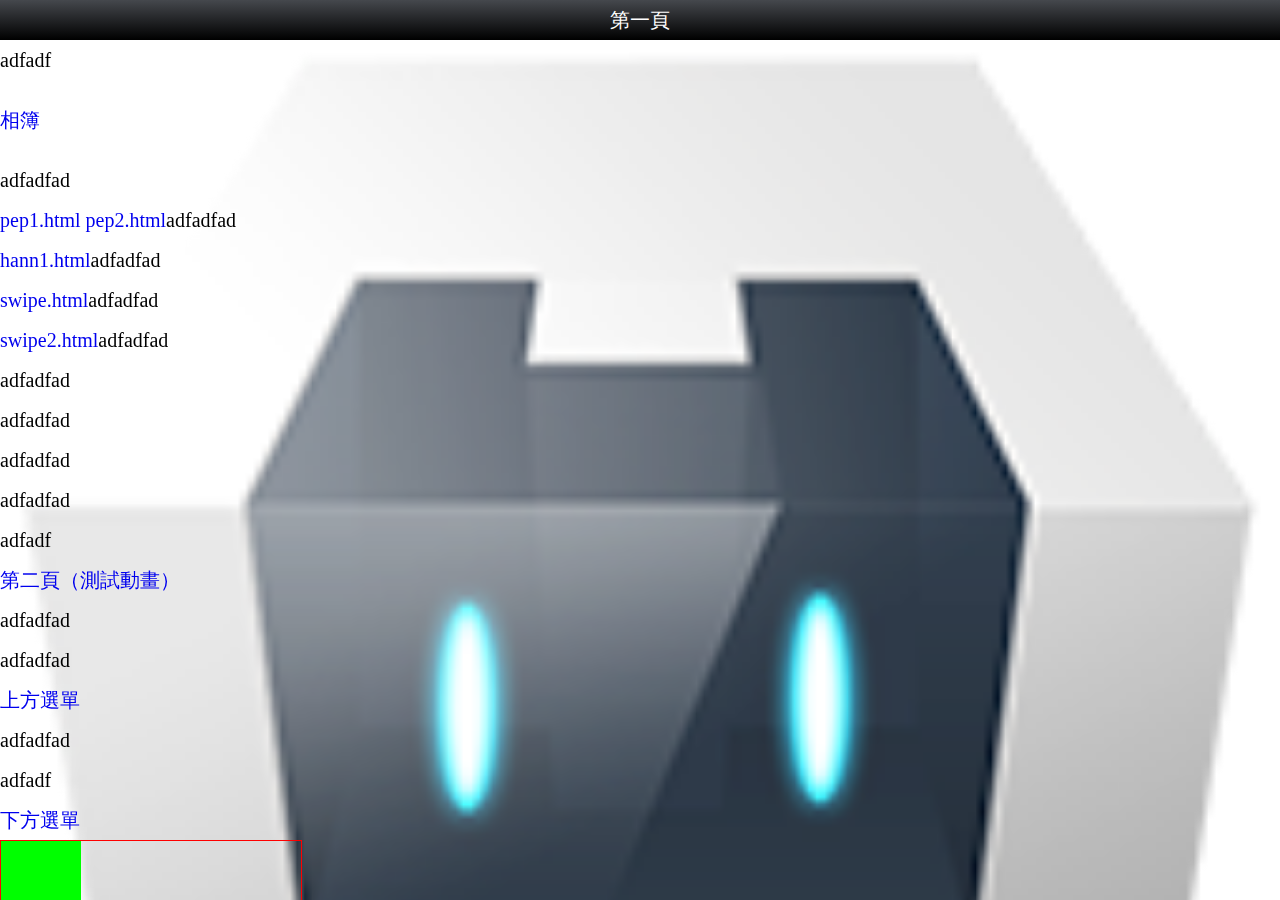
==== commit 25f93389: "update" ====
--- a/index.html
+++ b/index.html
@@ -14,7 +14,19 @@
 <!--script type="text/javascript" charset="utf-8" src="js/pushmsg.js"></script-->
 <script type="text/javascript" charset="utf-8">
 RMC.init(function(){
-	
+	//alert('start');
+	/*var images=[];
+	var i=0;
+	$('#mygallery .gallery img').each(function(){
+		images[i]=new Image();
+		images[i].src=$(this).attr('src');
+		//alert($(this).attr('src'));
+		++i;
+	});
+	//alert('end');
+	alert(images.length);
+	*/
+	RMC.setGallery('mygallery');
 });
 RMC.add_event('show','main10','scc3');
 function scc3()
@@ -347,10 +359,15 @@
 </head>
 <body>
 <div id="pageoverlay"></div>
+<div id="menu"><div class="menu-con"><div tap="RMC.changepage('main7');">測試一下</div><div tap="RMC.changepage('main9');">測試一下3</div><div tap="RMC.changepage('main8');">測試一下6</div><div tap="RMC.hide_Menu();">關閉</div></div></div>
 <div class="page" id="main">
 <div class="header">第一頁</div>
 <div class="content" style="background:url(img/logo.png);-webkit-background-size:cover;   -moz-background-size:cover;   -o-background-size:cover;   background-size:cover">
 adfadf<br>
+
+<p>
+<a href="javascript:RMC.changepage('mygallery');" >相簿</a>
+</p>
 adfadfad<br>
 <a href="pep1.html">pep1.html</a>
 
@@ -399,6 +416,10 @@
 <a href="scroll.html">選單初始設定</a>
 </p>
 
+<p>
+<a href="javascript:RMC.changepage('menu_left');">左側共同選單</a>
+</p>
+
 <br>
 <a href="javascript:RMC.changepage('main10');">iscroll 頁面</a><br> 
 <br>
@@ -408,6 +429,10 @@
 <p>
 <p>
 <a href="load.html">開始載入時</a>
+</p>
+
+<p>
+<a href="trach.html">垃圾清運</a>
 </p>
 
 
@@ -1045,5 +1070,37 @@
       <li><a href="#">Login</a></li>
    </ul><div class="clear"></div></div>
 </div>
+
+<div class="page" id="menu_left">
+<div class="header pad"><span class="l-area"><img src="css/images/b/01-2.png" tap="RMC.showMenu();"></span><span class="header-namea">左側功能選單</span>
+<ul class="nav-2">
+      <li><span>asd</span></li>
+      <li><span>促銷活動</span></li>
+   </ul><div class="clear"></div>
+</div>
+<div class="content" style="background:#eee;">
+adfija
+adfiajdsfie
+asdfei
+<a href="javascript:RMC.backpage();">返回 </a>
+</div>
+<div class="footer nav"><ul class="nav-3">
+       <li><a href="#"><img src="images/comment-black.png" /><br>About Us</a></li>
+      <li><a href="#"><img src="images/comment-black.png" /><br>Login</a></li>
+      <li><a href="#"><img src="images/comment-black.png" /><br>Login</a></li>
+   </ul><div class="clear"></div></div>
+</div>
+
+
+
+<div class="page" id="mygallery">
+<div class="header">圖片移動測試</div>
+<div class="content">
+<ul class="gallery">
+<li><img src="img/gallery/256.jpg" /></li>
+<li><img src="img/gallery/257.jpg" /></li>
+</ul>
+</div>
+</div>
 </body>
 </html>
--- a/css/rmc3.css
+++ b/css/rmc3.css
@@ -1008,13 +1008,33 @@
 /* pageoverlay */
 #pageoverlay {
 	background: rgb(69,72,77); /* Old browsers */
-background: -moz-linear-gradient(top, rgba(69,72,77,0.8) 0%, rgba(0,0,0,0.8) 100%); /* FF3.6+ */
-background: -webkit-linear-gradient(top, rgba(69,72,77,0.8) 0%,rgba(0,0,0,0.8) 100%); /* Chrome10+,Safari5.1+ */
-background: -o-linear-gradient(top, rgba(69,72,77,0.8) 0%,rgba(0,0,0,0.8) 100%); /* Opera 11.10+ */
-background: -ms-linear-gradient(top, rgba(69,72,77,0.8) 0%,rgba(0,0,0,0.8) 100%); /* IE10+ */
-background: linear-gradient(to bottom, rgba(69,72,77,0.8) 0%,rgba(0,0,0,0.8) 100%); /* W3C */
-pointer-events: none;
-}
+background: -moz-linear-gradient(top, rgba(69,72,77,0.8) 0%, rgba(0,0,0,0.6) 100%); /* FF3.6+ */
+background: -webkit-linear-gradient(top, rgba(69,72,77,0.8) 0%,rgba(0,0,0,0.6) 100%); /* Chrome10+,Safari5.1+ */
+background: -o-linear-gradient(top, rgba(69,72,77,0.8) 0%,rgba(0,0,0,0.6) 100%); /* Opera 11.10+ */
+background: -ms-linear-gradient(top, rgba(69,72,77,0.8) 0%,rgba(0,0,0,0.6) 100%); /* IE10+ */
+background: linear-gradient(to bottom, rgba(69,72,77,0.8) 0%,rgba(0,0,0,0.6) 100%); /* W3C */
+/*pointer-events: none;*/
+}
+/* 隱藏選單 */
+#menu {
+	background: rgb(51,51,51); /* Old browsers */
+background: -moz-linear-gradient(top, rgba(51,51,51,1) 0%, rgba(51,51,51,1) 100%); /* FF3.6+ */
+background: -webkit-linear-gradient(top, rgba(51,51,51,1) 0%,rgba(51,51,51,1) 100%); /* Chrome10+,Safari5.1+ */
+background: -o-linear-gradient(top, rgba(51,51,51,1) 0%,rgba(51,51,51,1) 100%); /* Opera 11.10+ */
+background: -ms-linear-gradient(top, rgba(51,51,51,1) 0%,rgba(51,51,51,1) 100%); /* IE10+ */
+background: linear-gradient(to bottom, rgba(51,51,51,1) 0%,rgba(51,51,51,1) 100%); /* W3C */	
+}
+.menu-con {
+	position:relative;
+	display:block;
+	width:100%;
+	margin:1px;
+}
+.menu-con > div {
+	background:#999;
+	color:#fff;
+}
+
 
 /*按鈕*/
 .btn {
@@ -1050,3 +1070,10 @@
 	
 	text-decoration: none;
 }
+/* 圖片瀏覽 */
+.gallery { list-style: none; padding: 0; margin: 0;}
+.gallery:after { clear: both; content: "."; display: block; height: 0; visibility: hidden; }
+.gallery li { float: left; width: 33.33333333%; }
+.gallery li a{display:block; margin:5px; padding:4px 4px 10px 4px; background:#fff; box-shadow:1px 1px 3px #000; color:#000; text-decoration:none; text-align:center}
+.gallery li a:after{display:block; padding-top:10px; content:""; color:#000}
+.gallery li img { display: block; width: 100%; height: auto; }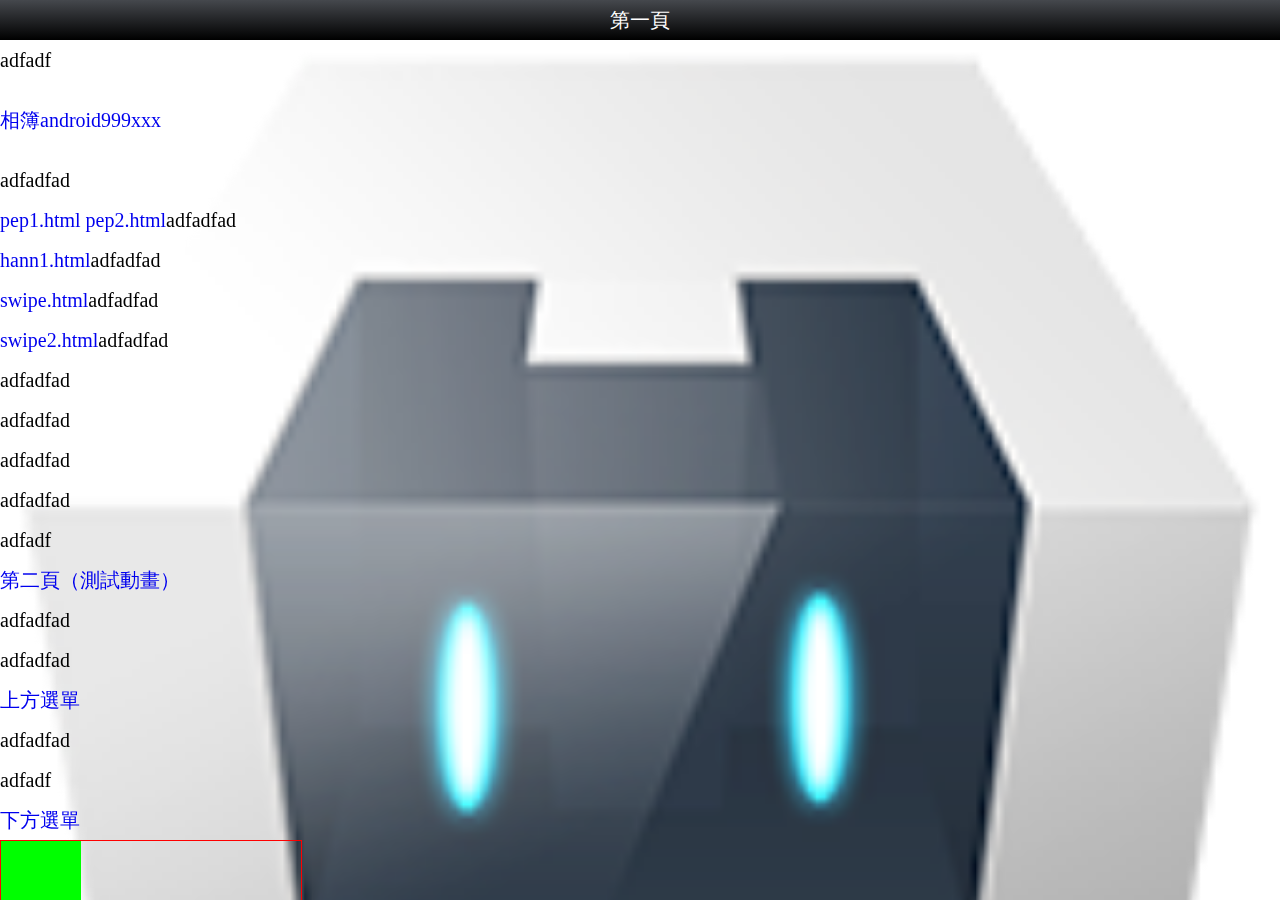
==== commit a48c032e: "update" ====
--- a/index.html
+++ b/index.html
@@ -366,7 +366,7 @@
 adfadf<br>
 
 <p>
-<a href="javascript:RMC.changepage('mygallery');" >相簿</a>
+<a href="javascript:RMC.changepage('mygallery');" >相簿android999xxx</a>
 </p>
 adfadfad<br>
 <a href="pep1.html">pep1.html</a>
@@ -1097,8 +1097,8 @@
 <div class="header">圖片移動測試</div>
 <div class="content">
 <ul class="gallery">
-<li><img src="img/gallery/256.jpg" /></li>
-<li><img src="img/gallery/257.jpg" /></li>
+<li><img src="img/gallery/256.jpg" tap="RMC.runGallery('mygallery',this)" /></li>
+<li><img src="img/gallery/257.jpg" tap="RMC.runGallery('mygallery',this)" /></li>
 </ul>
 </div>
 </div>
